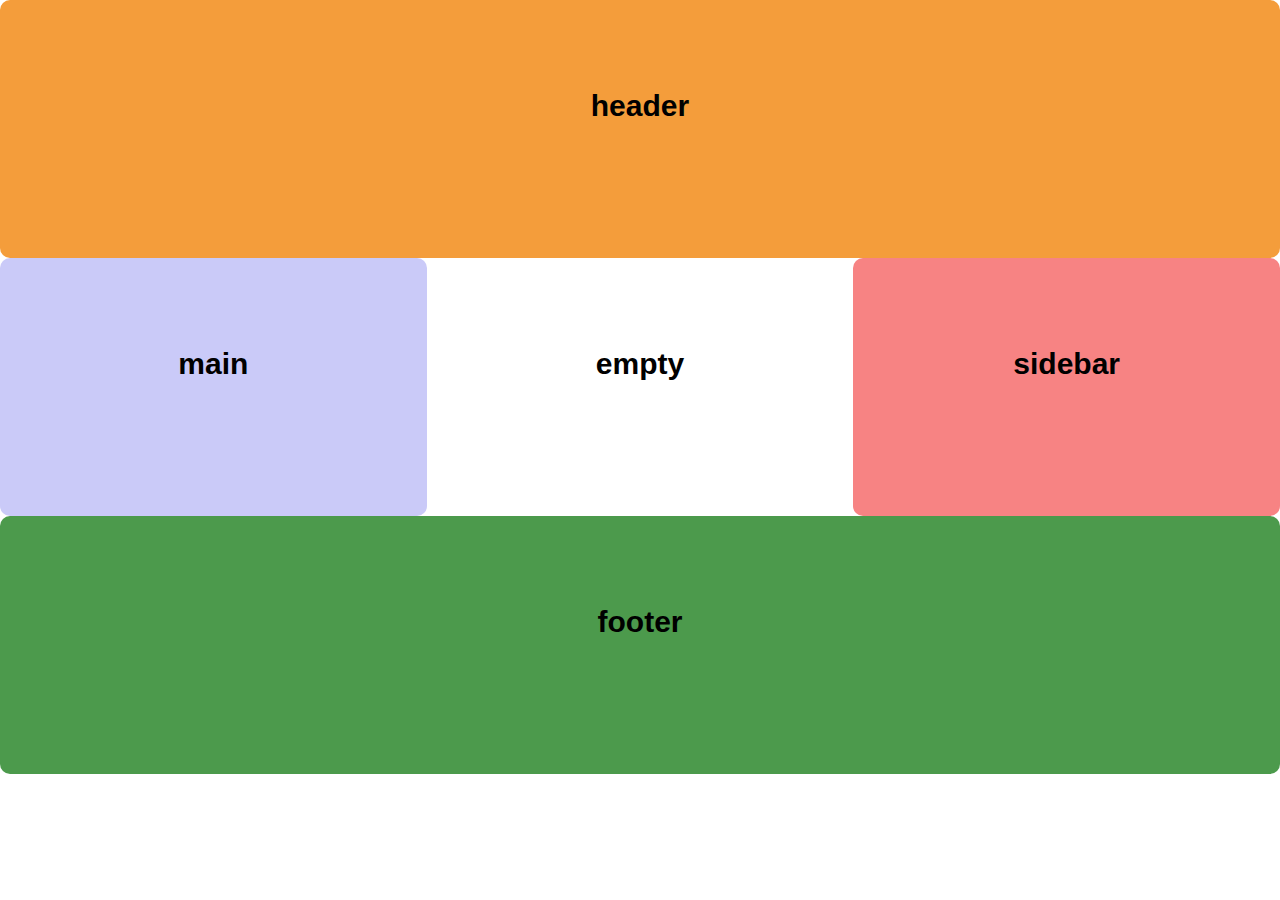
==== src/index.html @ fcdfe9d4 "Projects Completed" ====
<!DOCTYPE html>
<html lang="en">

<head>
    <meta charset="UTF-8">
    <meta name="viewport" content="width=device-width, initial-scale=1.0">
    <title>My-CSS-ease-li</title>
    <link rel="stylesheet" href="../css/index.css">
</head>

<body>
    <div class="main">
        <div class="header">header</div>
        <div class="flex_div">
            <div class="main_div">main</div>
            <div class="empty_div">empty</div>
            <div class="sidebar_div">sidebar</div>
        </div>
        <div class="footer">
            footer
        </div>
    </div>
</body>

</html>
---- css/index.css ----
*, .footer, .main_div,
.empty_div,
.sidebar_div, .header {
  margin: 0;
  padding: 0;
}

.footer, .main_div,
.empty_div,
.sidebar_div, .header {
  width: 100%;
  height: 80px;
  font-size: 30px;
  padding: 89px 0;
  text-align: center;
  background-color: #F49D3B;
  -webkit-box-align: center;
      -ms-flex-align: center;
          align-items: center;
  font-weight: 700;
  border-radius: 10px;
}

* {
  font-size: 14px;
  font-family: Verdana, Geneva, Tahoma, sans-serif;
}

body {
  -webkit-box-pack: center;
      -ms-flex-pack: center;
          justify-content: center;
  -webkit-box-align: center;
      -ms-flex-align: center;
          align-items: center;
}

.flex_div {
  display: -webkit-box;
  display: -ms-flexbox;
  display: flex;
  -webkit-box-pack: center;
      -ms-flex-pack: center;
          justify-content: center;
  -webkit-box-align: center;
      -ms-flex-align: center;
          align-items: center;
}

.main_div {
  background-color: rgba(163, 163, 243, 0.5803921569);
}

.empty_div {
  background-color: #fff;
}

.sidebar_div {
  background-color: rgba(243, 79, 79, 0.7);
}

.footer {
  background-color: rgb(76, 154, 76);
}
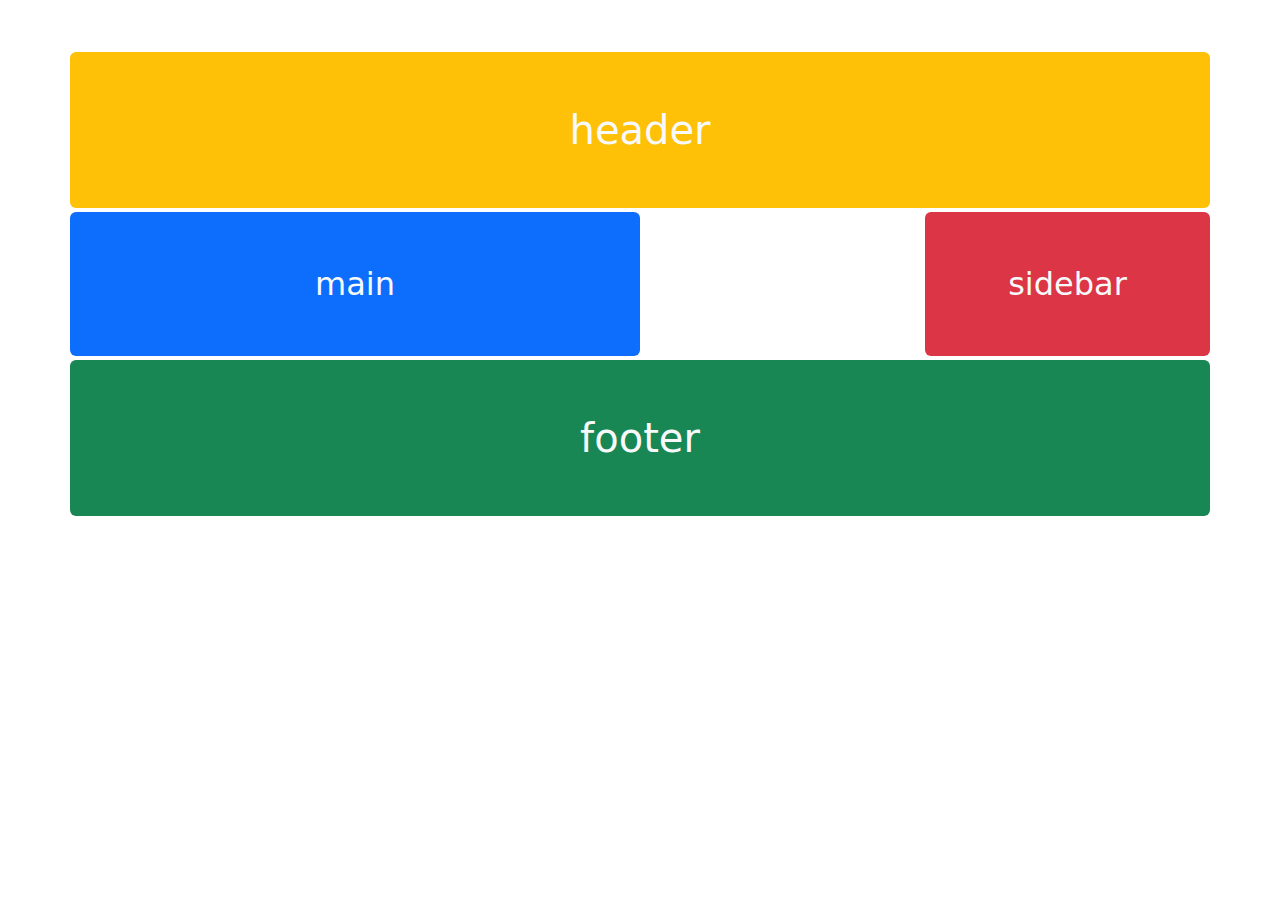
==== commit fd1994f7: "my_css_ease_li completed" ====
--- a/src/index.html
+++ b/src/index.html
@@ -5,21 +5,23 @@
     <meta charset="UTF-8">
     <meta name="viewport" content="width=device-width, initial-scale=1.0">
     <title>My-CSS-ease-li</title>
-    <link rel="stylesheet" href="../css/index.css">
+    <link href="https://cdn.jsdelivr.net/npm/bootstrap@5.3.3/dist/css/bootstrap.min.css" rel="stylesheet"
+        integrity="sha384-QWTKZyjpPEjISv5WaRU9OFeRpok6YctnYmDr5pNlyT2bRjXh0JMhjY6hW+ALEwIH" crossorigin="anonymous">
+        <link rel="stylesheet" href="../css/style.css">
 </head>
 
 <body>
-    <div class="main">
-        <div class="header">header</div>
-        <div class="flex_div">
-            <div class="main_div">main</div>
-            <div class="empty_div">empty</div>
-            <div class="sidebar_div">sidebar</div>
+    <div class="w-100 justify-content-center align-items-center mx-0 my-0 px-2 py-5">
+        <div class="mw-75 container my-1 rounded my-0 p-5 text-center fs-1 text-light m-auto h-100 bg-warning column-gap-6">header</div>
+        <div class="mw-75 h-100 container px-0 d-flex my-1 justify-content-between align-items-center m-auto">
+            <div class="g-col-6 w-50 text-center text-light bg-primary py-5 px-2 rounded fs-2">main</div>
+            <div class="g-col-6 w-25 text-light bg-danger py-5 px-2 text-center rounded fs-2 ">sidebar</div>
         </div>
-        <div class="footer">
-            footer
-        </div>
+        <div class="mw-75 container my-1 rounded mx-auto py-5 text-center fs-1 text-light m-auto h-100 bg-success column-gap-6">footer</div>
     </div>
+    <script src="https://cdn.jsdelivr.net/npm/bootstrap@5.3.3/dist/js/bootstrap.bundle.min.js"
+        integrity="sha384-YvpcrYf0tY3lHB60NNkmXc5s9fDVZLESaAA55NDzOxhy9GkcIdslK1eN7N6jIeHz"
+        crossorigin="anonymous"></script>
 </body>
 
 </html>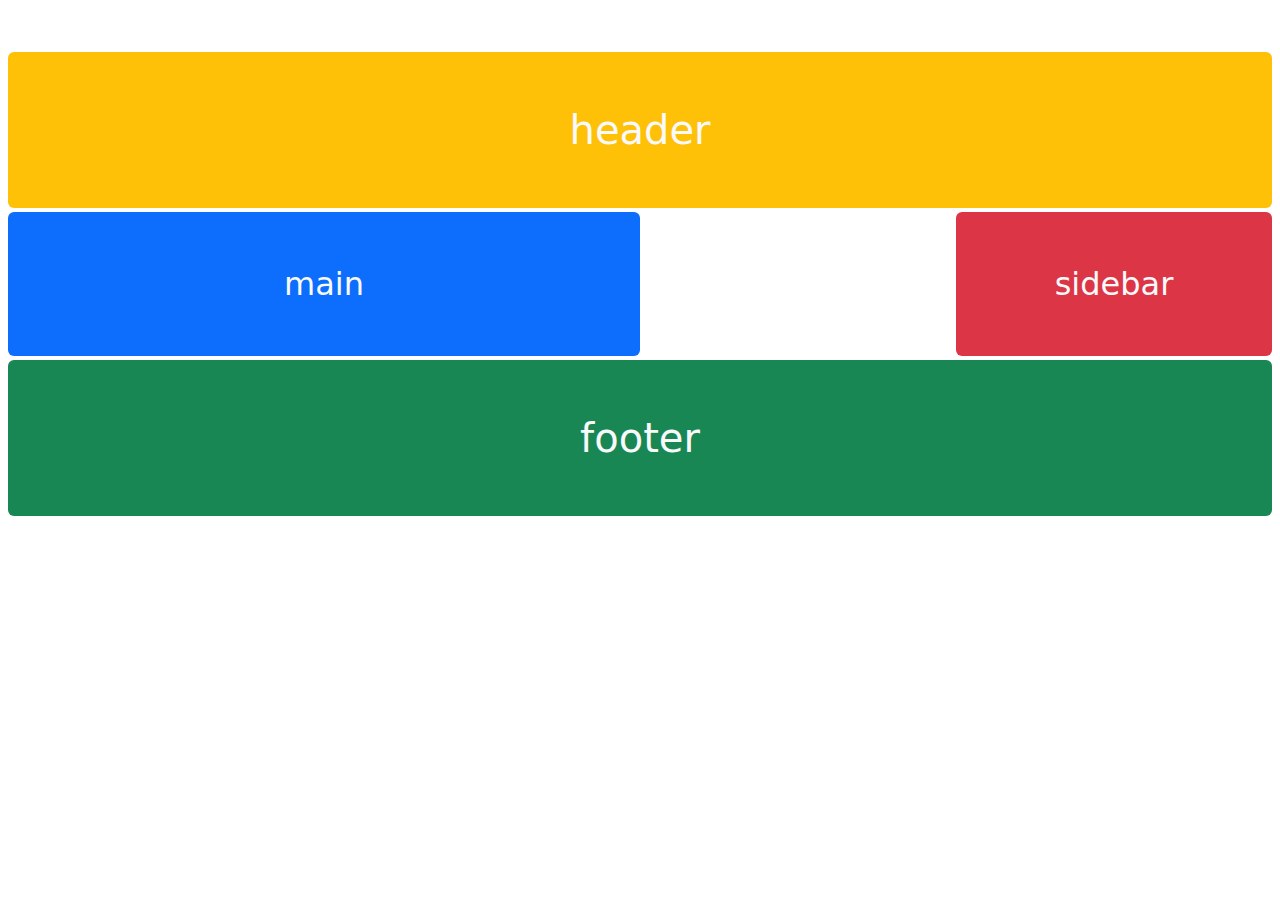
==== commit 79fb75b4: "Update index.html" ====
--- a/src/index.html
+++ b/src/index.html
@@ -12,16 +12,16 @@
 
 <body>
     <div class="w-100 justify-content-center align-items-center mx-0 my-0 px-2 py-5">
-        <div class="mw-75 container my-1 rounded my-0 p-5 text-center fs-1 text-light m-auto h-100 bg-warning column-gap-6">header</div>
-        <div class="mw-75 h-100 container px-0 d-flex my-1 justify-content-between align-items-center m-auto">
+        <div class="mw-100 container my-1 rounded my-0 p-10 py-5 text-center fs-1 text-light m-auto h-100 bg-warning column-gap-6">header</div>
+        <div class="mw-100 h-100 container px-0 d-flex my-1 justify-content-between align-items-center m-auto">
             <div class="g-col-6 w-50 text-center text-light bg-primary py-5 px-2 rounded fs-2">main</div>
             <div class="g-col-6 w-25 text-light bg-danger py-5 px-2 text-center rounded fs-2 ">sidebar</div>
         </div>
-        <div class="mw-75 container my-1 rounded mx-auto py-5 text-center fs-1 text-light m-auto h-100 bg-success column-gap-6">footer</div>
+        <div class="mw-100 container my-1 rounded mx-auto py-5 text-center fs-1 text-light m-auto h-100 bg-success column-gap-6">footer</div>
     </div>
     <script src="https://cdn.jsdelivr.net/npm/bootstrap@5.3.3/dist/js/bootstrap.bundle.min.js"
         integrity="sha384-YvpcrYf0tY3lHB60NNkmXc5s9fDVZLESaAA55NDzOxhy9GkcIdslK1eN7N6jIeHz"
         crossorigin="anonymous"></script>
 </body>
 
-</html>+</html>
